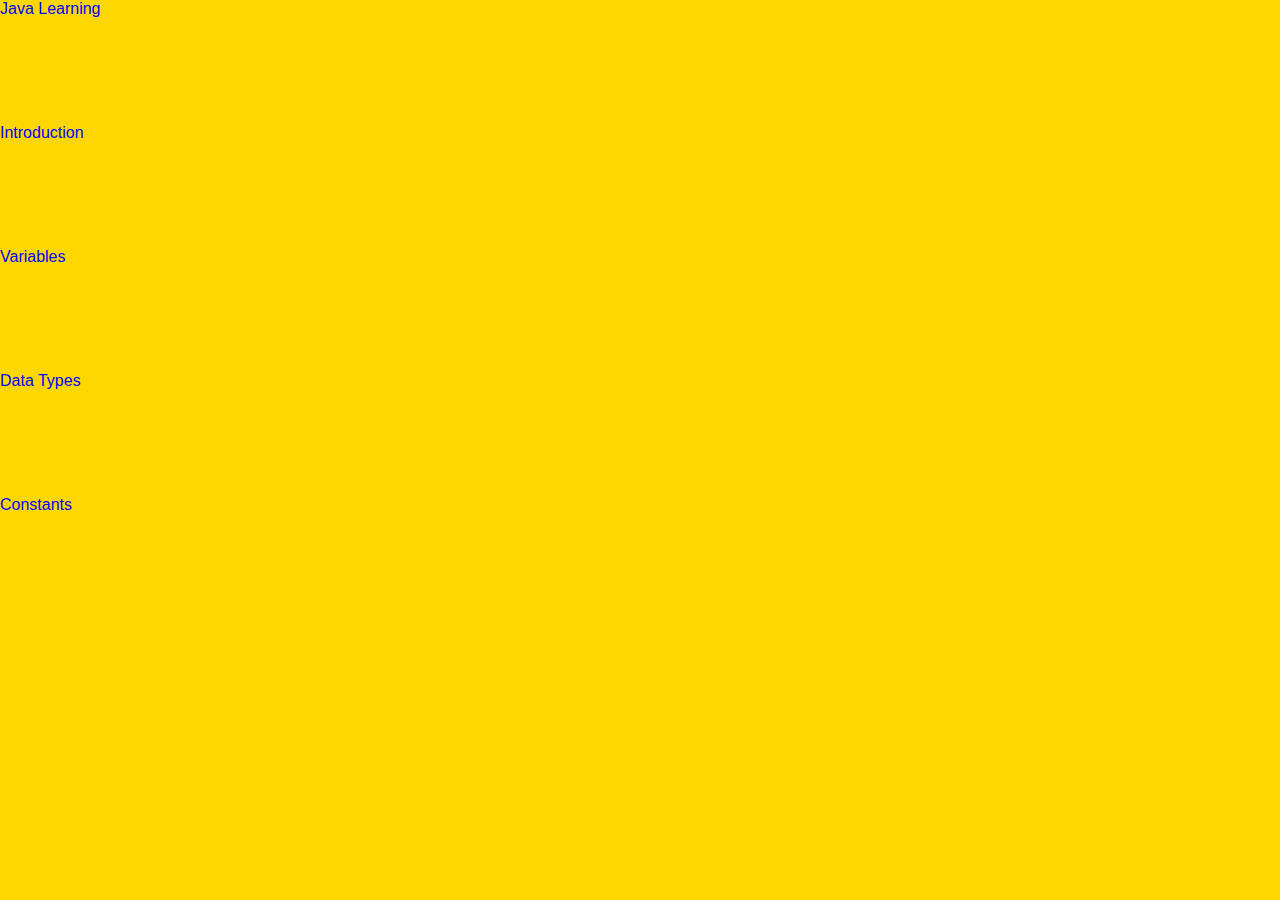
==== technical.html @ 1b4e49fc "Add files via upload" ====
<!DOCTYPE html>
<html>
    <head>
        <meta charset="UTF-8">
        <meta name="viewport" content="width=device-width, initial-scale=1.0">
        <link rel="stylesheet" href="styles.css">
        <title>Technical Documentation Page</title>
    </head>
    <body>
        <main id="main-doc">
            <section class="main-section">
                <header id="java_learning">Java Learning</header>
                <p></p>
                <p></p>
                <p></p>
                <p></p>
                <p></p>
                <p></p>
                <p></p>
                <p></p>
                <p></p>
                <p></p>
                <code></code>
                <code></code>
                <code></code>
                <code></code>
                <code></code>
                <li></li>
                <li></li>
                <li></li>
                <li></li>
                <li></li>
                
            </section>
            <section class="main-section">
                <header id="introduction">Introduction</header>
                <p></p>
                <p></p>
                <p></p>
                <p></p>
                <p></p>
                <p></p>
                <p></p>
                <p></p>
                <p></p>
                <p></p>
                <code></code>
                <code></code>
                <code></code>
                <code></code>
                <code></code>
                <li></li>
                <li></li>
                <li></li>
                <li></li>
                <li></li>
            </section>
            <section class="main-section">
                <header id="variables">Variables</header>
                <p></p>
                <p></p>
                <p></p>
                <p></p>
                <p></p>
                <p></p>
                <p></p>
                <p></p>
                <p></p>
                <p></p>
                <code></code>
                <code></code>
                <code></code>
                <code></code>
                <code></code>
                <li></li>
                <li></li>
                <li></li>
                <li></li>
                <li></li>
            </section>
            <section class="main-section">
                <header id="data_types">Data Types</header>
                <p></p>
                <p></p>
                <p></p>
                <p></p>
                <p></p>
                <p></p>
                <p></p>
                <p></p>
                <p></p>
                <p></p>
                <code></code>
                <code></code>
                <code></code>
                <code></code>
                <code></code>
                <li></li>
                <li></li>
                <li></li>
                <li></li>
                <li></li>
            </section>
            <section class="main-section">
                <header id="constants">Constants</header>
                <p></p>
                <p></p>
                <p></p>
                <p></p>
                <p></p>
                <p></p>
                <p></p>
                <p></p>
                <p></p>
                <p></p>
                <code></code>
                <code></code>
                <code></code>
                <code></code>
                <code></code>
                <li></li>
                <li></li>
                <li></li>
                <li></li>
                <li></li>
            </section>
            <nav id="navbar">
                <header></header>
            </nav>
        </main>
    </body>
</html>
---- styles.css ----
body {
  width: 100%;
  height: 80vh;
  margin: 0;
  background-color: gold;
    color: blue;
  font-family: -apple-system, BlinkMacSystemFont, 'Segoe UI', Roboto, Oxygen, Ubuntu, Cantarell, 'Open Sans', 'Helvetica Neue', sans-serif;
    font-size: 16px;
}

h1, p {
  margin: 1em auto;
  text-align: center;
  color: black;
}

form {
  width: 60vw;
    max-width: 500px;
    min-width: 300px;
    margin: 0 auto;
  padding-bottom: 2em;
}


label {
  display: block;
    margin: 0.5rem 0;
}

input,
textarea,
select {
  margin: 10px 0 0 0;
    width: 100%;
  min-height: 2em;
}

input, textarea {
  background-color: #0a0a23;
  border: 1px solid #0a0a23;
  color: #ffffff;
}


input[type="submit"] {
  display: block;
  width: 60%;
  margin: 1em auto;
  height: 2em;
  font-size: 1.1rem;
  background-color: #3b3b4f;
  border-color: white;
  min-width: 300px;
}
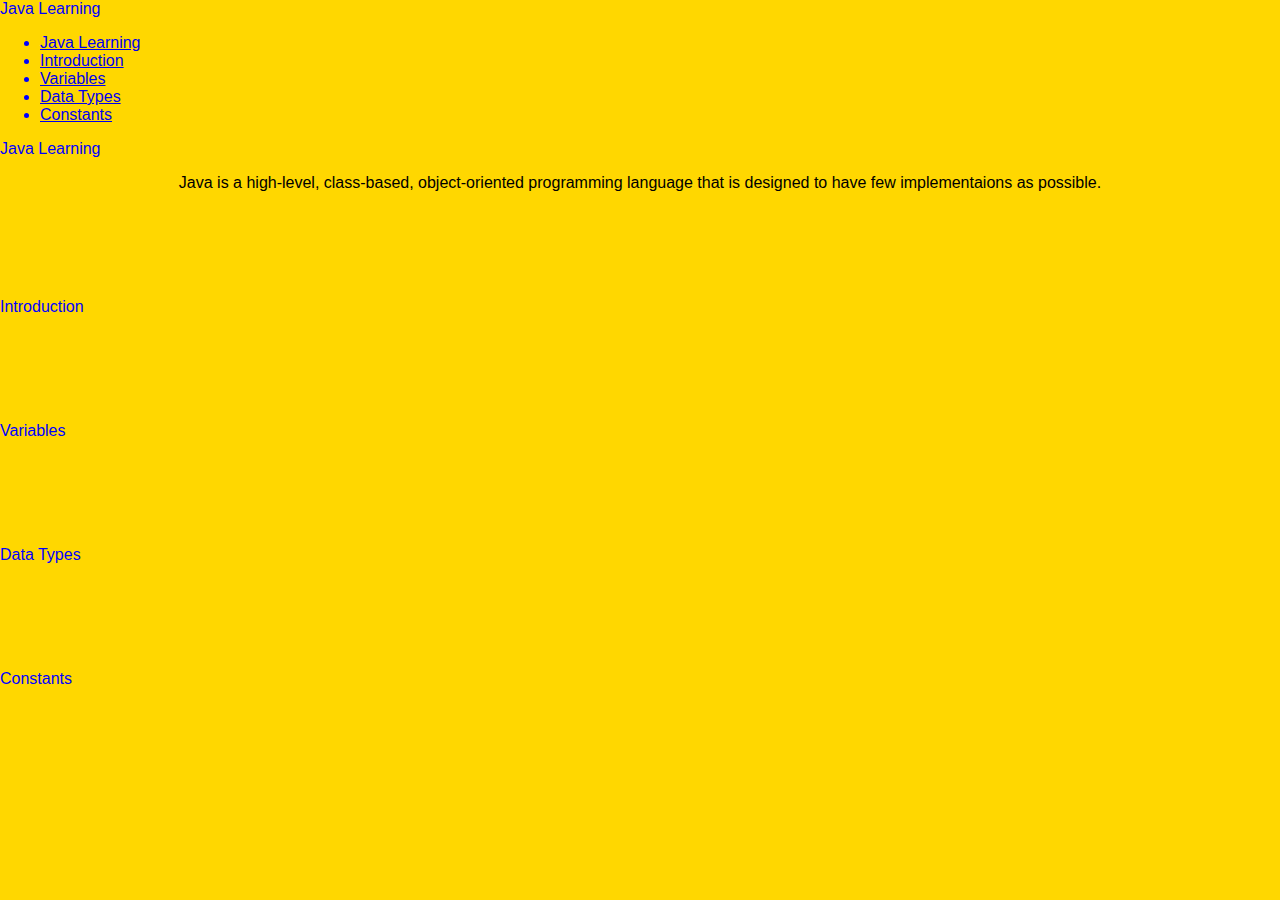
==== commit c7b7eb19: "Update technical.html" ====
--- a/technical.html
+++ b/technical.html
@@ -7,9 +7,122 @@
         <title>Technical Documentation Page</title>
     </head>
     <body>
+        <nav id="navbar">
+                <header>Java Learning</header>
+                    <ul>
+                            <li><a class="nav-link" href="#java_learning">Java Learning
+                    </a></li>
+                            <li>
+                                <a class="nav-link" href="#introduction">Introduction</a>
+                            </li>
+                            <li>
+                                <a class="nav-link" href="#variables">Variables</a></li>
+                                <li>
+                                    <a class="nav-link" href="#data_types">Data Types</a>
+                                </li>
+                            <li>
+                                <a class="nav-link" href="#constants">Constants</a></li>
+                        </ul>
+            </nav>
         <main id="main-doc">
-            <section class="main-section">
-                <header id="java_learning">Java Learning</header>
+            <section class="main-section" id="java_learning">
+                <header >Java Learning</header>
+                 
+                <p>Java is a high-level, class-based, object-oriented programming language that is designed to have few implementaions as possible.</p>
+                <p></p>
+                <p></p>
+                <p></p>
+                <p></p>
+                <p></p>
+                <p></p>
+                <p></p>
+                <p></p>
+                <p></p>
+                <code></code>
+                <code></code>
+                <code></code>
+                <code></code>
+                <code></code>
+                <li></li>
+                <li></li>
+                <li></li>
+                <li></li>
+                <li></li>
+            </section>
+            <section class="main-section" id="introduction">
+                <header>Introduction</header>
+                <p></p>
+                <p></p>
+                <p></p>
+                <p></p>
+                <p></p>
+                <p></p>
+                <p></p>
+                <p></p>
+                <p></p>
+                <p></p>
+                <code></code>
+                <code></code>
+                <code></code>
+                <code></code>
+                <code></code>
+                <li></li>
+                <li></li>
+                <li></li>
+                <li></li>
+                <li></li>
+            </section>
+            <section class="main-section" id="variables">
+                <header>Variables</header>
+                <p></p>
+                <p></p>
+                <p></p>
+                <p></p>
+                <p></p>
+                <p></p>
+                <p></p>
+                <p></p>
+                <p></p>
+                <p></p>
+                <code></code>
+                <code></code>
+                <code></code>
+                <code></code>
+                <code></code>
+                <li></li>
+                <li></li>
+                <li></li>
+                <li></li>
+                <li></li>
+                
+               
+            </section>
+            <section class="main-section" id="data_types">
+                <header>Data Types</header>
+                <p></p>
+                <p></p>
+                <p></p>
+                <p></p>
+                <p></p>
+                <p></p>
+                <p></p>
+                <p></p>
+                <p></p>
+                <p></p>
+                <code></code>
+                <code></code>
+                <code></code>
+                <code></code>
+                <code></code>
+                <li></li>
+                <li></li>
+                <li></li>
+                <li></li>
+                <li></li>
+               
+            </section>
+            <section class="main-section"  id="constants">
+                <header >Constants</header>
                 <p></p>
                 <p></p>
                 <p></p>
@@ -32,101 +145,6 @@
                 <li></li>
                 
             </section>
-            <section class="main-section">
-                <header id="introduction">Introduction</header>
-                <p></p>
-                <p></p>
-                <p></p>
-                <p></p>
-                <p></p>
-                <p></p>
-                <p></p>
-                <p></p>
-                <p></p>
-                <p></p>
-                <code></code>
-                <code></code>
-                <code></code>
-                <code></code>
-                <code></code>
-                <li></li>
-                <li></li>
-                <li></li>
-                <li></li>
-                <li></li>
-            </section>
-            <section class="main-section">
-                <header id="variables">Variables</header>
-                <p></p>
-                <p></p>
-                <p></p>
-                <p></p>
-                <p></p>
-                <p></p>
-                <p></p>
-                <p></p>
-                <p></p>
-                <p></p>
-                <code></code>
-                <code></code>
-                <code></code>
-                <code></code>
-                <code></code>
-                <li></li>
-                <li></li>
-                <li></li>
-                <li></li>
-                <li></li>
-            </section>
-            <section class="main-section">
-                <header id="data_types">Data Types</header>
-                <p></p>
-                <p></p>
-                <p></p>
-                <p></p>
-                <p></p>
-                <p></p>
-                <p></p>
-                <p></p>
-                <p></p>
-                <p></p>
-                <code></code>
-                <code></code>
-                <code></code>
-                <code></code>
-                <code></code>
-                <li></li>
-                <li></li>
-                <li></li>
-                <li></li>
-                <li></li>
-            </section>
-            <section class="main-section">
-                <header id="constants">Constants</header>
-                <p></p>
-                <p></p>
-                <p></p>
-                <p></p>
-                <p></p>
-                <p></p>
-                <p></p>
-                <p></p>
-                <p></p>
-                <p></p>
-                <code></code>
-                <code></code>
-                <code></code>
-                <code></code>
-                <code></code>
-                <li></li>
-                <li></li>
-                <li></li>
-                <li></li>
-                <li></li>
-            </section>
-            <nav id="navbar">
-                <header></header>
-            </nav>
         </main>
     </body>
-</html>+</html>
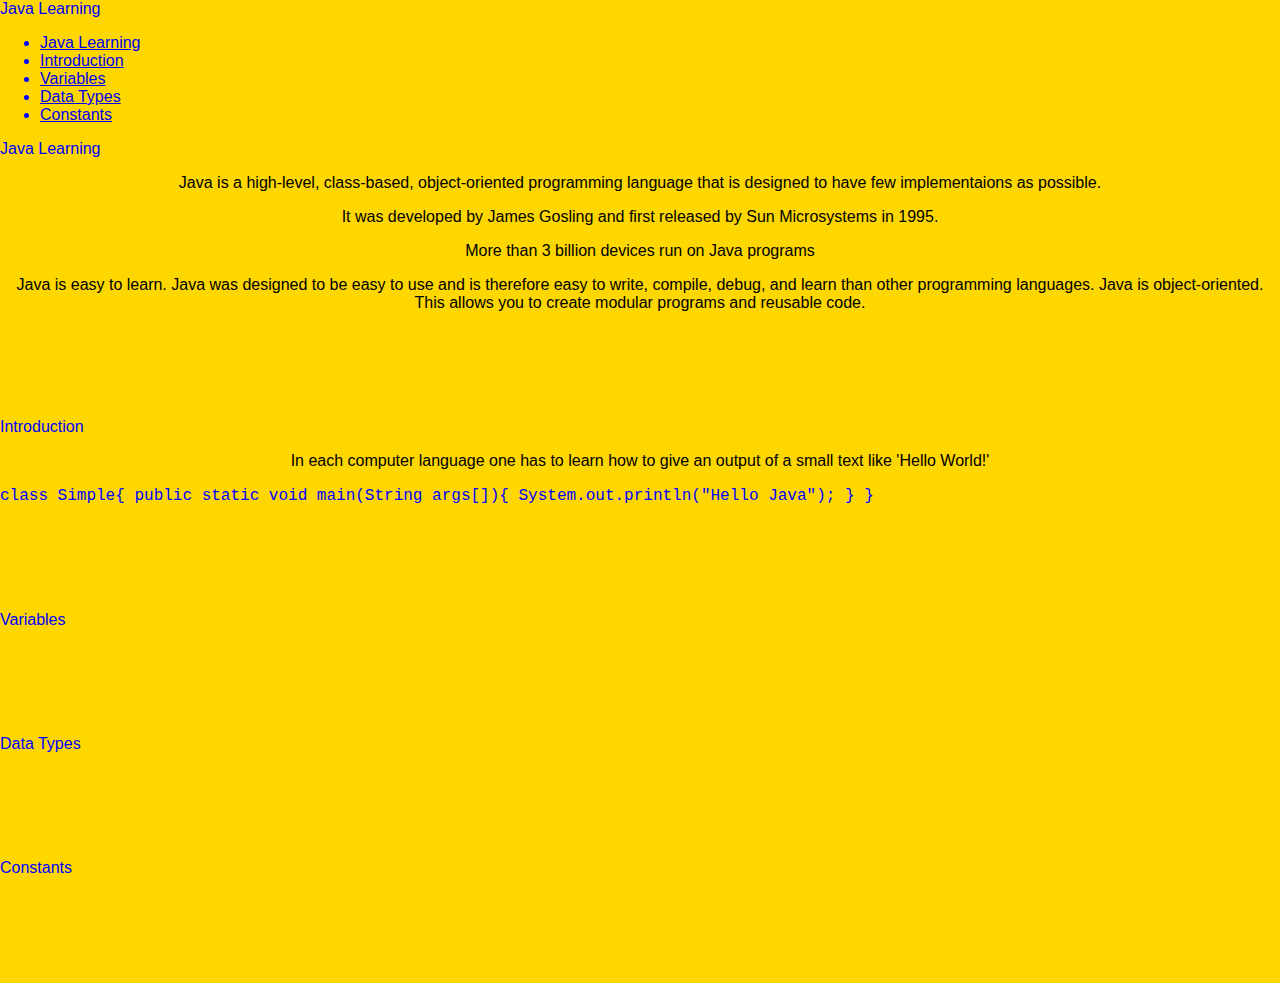
==== commit 4e512092: "j" ====
--- a/technical.html
+++ b/technical.html
@@ -29,7 +29,10 @@
                 <header >Java Learning</header>
                  
                 <p>Java is a high-level, class-based, object-oriented programming language that is designed to have few implementaions as possible.</p>
-                <p></p>
+                <p>It was developed by James Gosling and first released by Sun Microsystems in 1995.</p>
+                <p>More than 3 billion devices run on Java programs</p>
+                <p>Java is easy to learn. Java was designed to be easy to use and is therefore easy to write, compile, debug, and learn than other programming languages. Java is object-oriented. 
+                    This allows you to create modular programs and reusable code.</p>
                 <p></p>
                 <p></p>
                 <p></p>
@@ -51,6 +54,14 @@
             </section>
             <section class="main-section" id="introduction">
                 <header>Introduction</header>
+                <p>In each computer language one has to learn how to give an output of a small text like 'Hello World!'</p>
+                <div class="code_java">
+                    <code>    class Simple{  
+                    public static void main(String args[]){  
+                     System.out.println("Hello Java");  
+                    }  
+                  } </code>
+                </div>
                 <p></p>
                 <p></p>
                 <p></p>
@@ -60,8 +71,6 @@
                 <p></p>
                 <p></p>
                 <p></p>
-                <p></p>
-                <code></code>
                 <code></code>
                 <code></code>
                 <code></code>
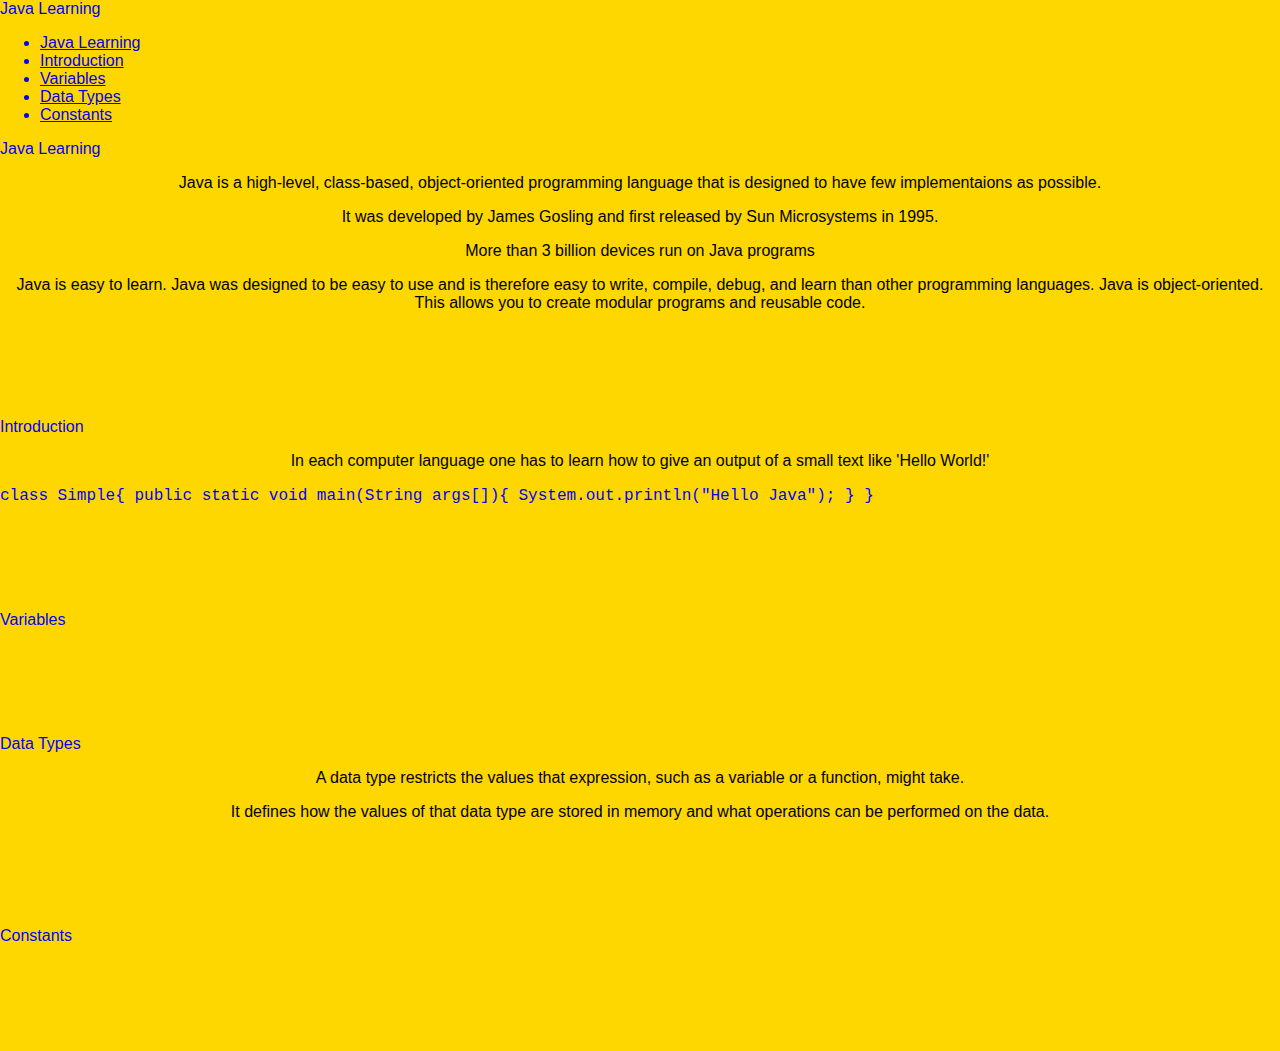
==== commit 0b62f8c6: "Update technical.html" ====
--- a/technical.html
+++ b/technical.html
@@ -55,7 +55,8 @@
             <section class="main-section" id="introduction">
                 <header>Introduction</header>
                 <p>In each computer language one has to learn how to give an output of a small text like 'Hello World!'</p>
-                <div class="code_java">
+                <div class="code_java" id="hello world">
+                    <!Hello World on Java>
                     <code>    class Simple{  
                     public static void main(String args[]){  
                      System.out.println("Hello Java");  
@@ -108,8 +109,8 @@
             </section>
             <section class="main-section" id="data_types">
                 <header>Data Types</header>
-                <p></p>
-                <p></p>
+                <p>A data type restricts the values that expression, such as a variable or a function, might take.</p>
+                <p>It defines how the values of that data type are stored in memory and what operations can be performed on the data.</p>
                 <p></p>
                 <p></p>
                 <p></p>
